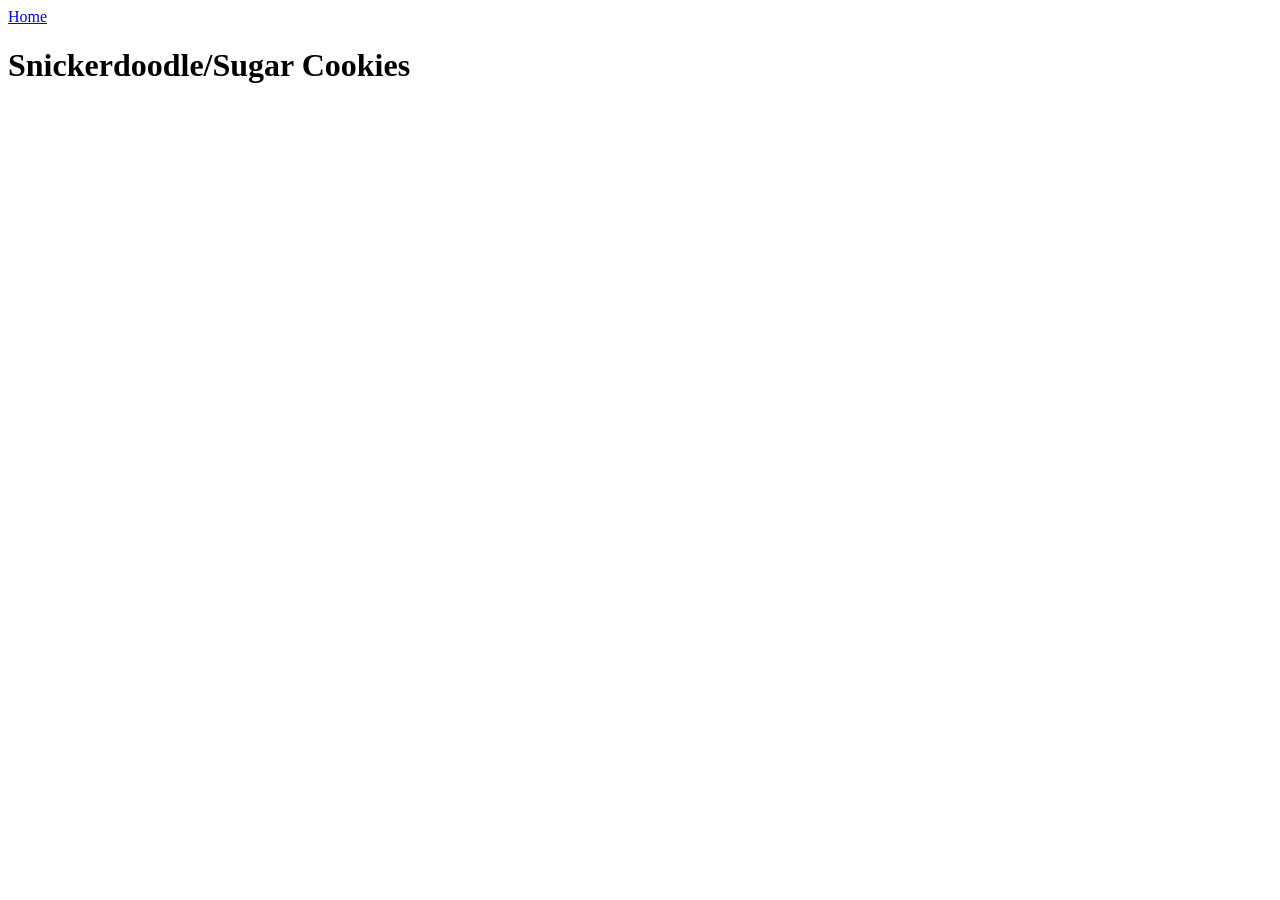
==== recipes/cookies.html @ f44170c6 "Add one recipe page (cookies) with links" ====
<!DOCTYPE html>
<html lang="en">
<head>
    <meta charset="UTF-8">
    <meta name="viewport" content="width=device-width, initial-scale=1.0">
    <title>Document</title>
</head>
<body>
    <a href="../index.html">Home</a>
    <h1>Snickerdoodle/Sugar Cookies</h1>
</body>
</html>
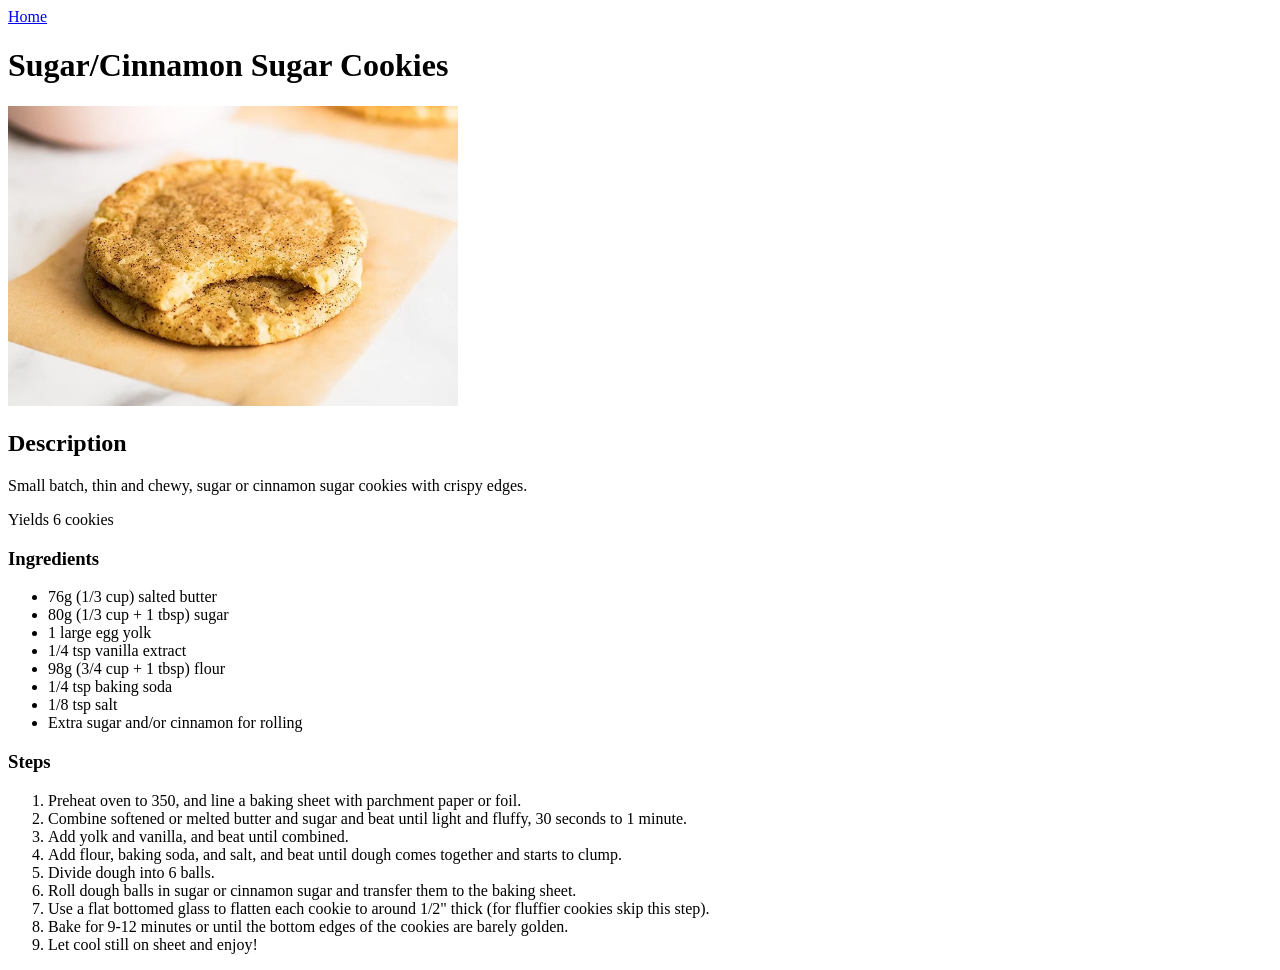
==== commit edf87a85: "Update cookie recipe page with content" ====
--- a/recipes/cookies.html
+++ b/recipes/cookies.html
@@ -7,6 +7,37 @@
 </head>
 <body>
     <a href="../index.html">Home</a>
-    <h1>Snickerdoodle/Sugar Cookies</h1>
+    <h1>Sugar/Cinnamon Sugar Cookies</h1>
+
+    <img src="../images/cookies.webp" alt="a photo of cookies" width="450">
+    <h2>Description</h2>
+    <p>Small batch, thin and chewy, sugar or cinnamon sugar cookies with crispy edges.</p>
+    <p>Yields 6 cookies</p>
+
+    <h3>Ingredients</h3>
+    <ul>
+        <li>76g (1/3 cup) salted butter</li>
+        <li>80g (1/3 cup + 1 tbsp) sugar</li>
+        <li>1 large egg yolk</li>
+        <li>1/4 tsp vanilla extract</li>
+        <li>98g (3/4 cup + 1 tbsp) flour</li>
+        <li>1/4 tsp baking soda</li>
+        <li>1/8 tsp salt</li>
+        <li>Extra sugar and/or cinnamon for rolling</li>
+    </ul>
+
+    <h3>Steps</h3>
+    <ol>
+        <li>Preheat oven to 350, and line a baking sheet with parchment paper or foil.</li>
+        <li>Combine softened or melted butter and sugar and beat until light and fluffy, 30 seconds to 1 minute.</li>
+        <li>Add yolk and vanilla, and beat until combined.</li>
+        <li>Add flour, baking soda, and salt, and beat until dough comes together and starts to clump.</li>
+        <li>Divide dough into 6 balls.</li>
+        <li>Roll dough balls in sugar or cinnamon sugar and transfer them to the baking sheet.</li>
+        <li>Use a flat bottomed glass to flatten each cookie to around 1/2" thick (for fluffier cookies skip this step).</li>
+        <li>Bake for 9-12 minutes or until the bottom edges of the cookies are barely golden.</li>
+        <li>Let cool still on sheet and enjoy!</li>
+    </ol>
+
 </body>
 </html>
